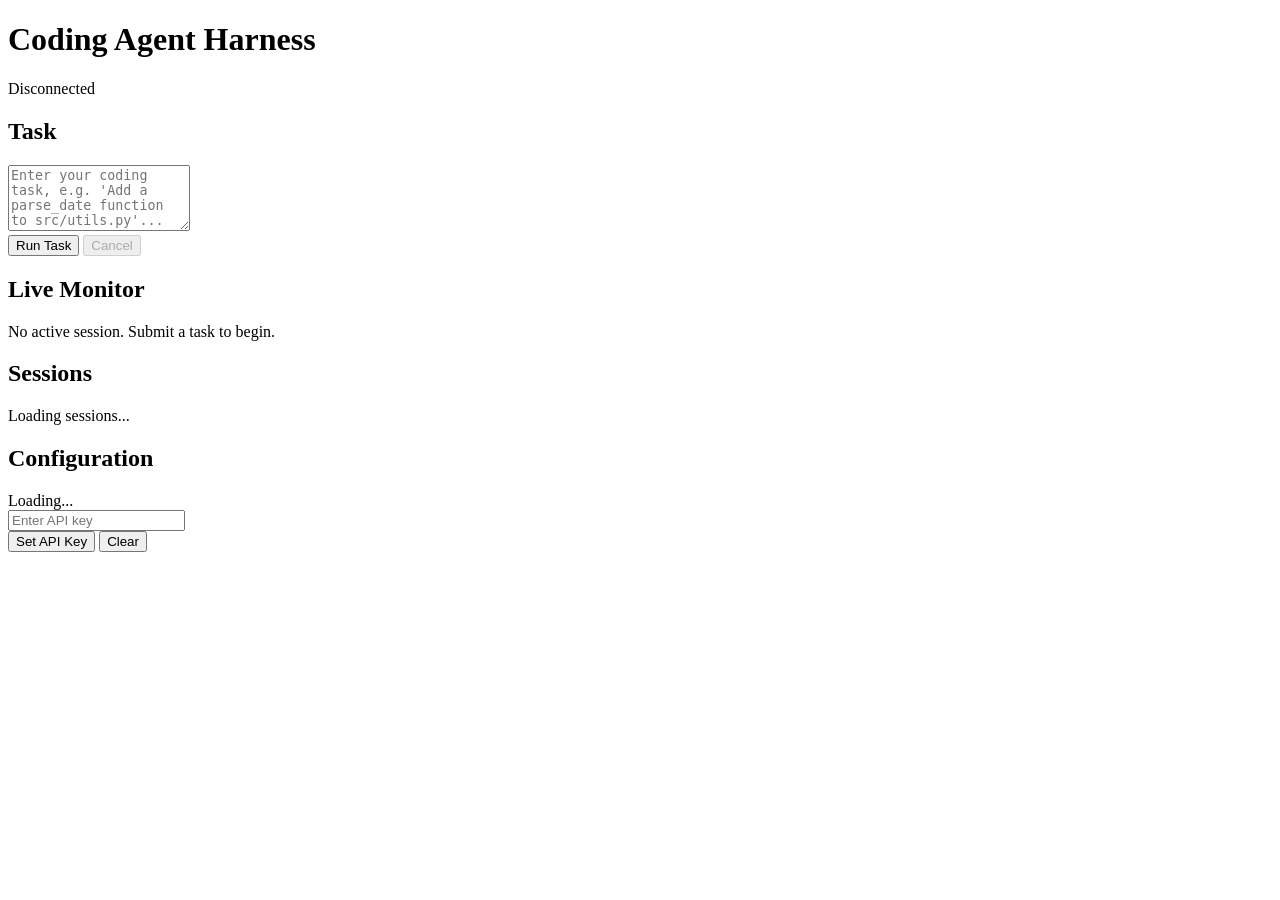
==== coding_agent/presentation/static/index.html @ 2bebca19 "feat: add WebUI frontend with task input, live monitor, session history, and credential management -" ====
<!DOCTYPE html>
<html lang="zh-CN">
<head>
<meta charset="UTF-8">
<meta name="viewport" content="width=device-width, initial-scale=1.0">
<title>Coding Agent Harness</title>
<link rel="stylesheet" href="/static/style.css">
</head>
<body>
<div id="app">

  <header>
    <h1>Coding Agent Harness</h1>
    <div class="header-right">
      <span id="status-indicator" class="status-offline">Disconnected</span>
    </div>
  </header>

  <main>
    <!-- Task Input Panel -->
    <section class="panel" id="task-panel">
      <h2>Task</h2>
      <textarea id="goal-input" placeholder="Enter your coding task, e.g. 'Add a parse_date function to src/utils.py'..." rows="4"></textarea>
      <div class="task-actions">
        <button id="run-btn" onclick="submitTask()">Run Task</button>
        <button id="cancel-btn" class="btn-danger" onclick="cancelTask()" disabled>Cancel</button>
      </div>
      <div id="task-status" class="task-status hidden"></div>
    </section>

    <!-- Live Monitor Panel -->
    <section class="panel" id="monitor-panel">
      <h2>Live Monitor</h2>
      <div id="monitor-header" class="monitor-header hidden">
        <span id="monitor-goal"></span>
        <span id="monitor-step-count" class="step-count"></span>
      </div>
      <div id="step-log">
        <div class="empty-state">No active session. Submit a task to begin.</div>
      </div>
    </section>

    <!-- Approval Panel -->
    <section class="panel" id="approval-panel" style="display:none">
      <h2>Approval Required</h2>
      <div id="approval-content"></div>
      <div class="approval-actions">
        <button class="btn-success" onclick="approve()">Approve</button>
        <button class="btn-danger" onclick="deny()">Deny</button>
      </div>
    </section>

    <!-- Session History Panel -->
    <section class="panel" id="history-panel">
      <h2>Sessions</h2>
      <div id="sessions-list">
        <div class="empty-state">Loading sessions...</div>
      </div>
    </section>

    <!-- Session Detail Panel -->
    <section class="panel" id="detail-panel" style="display:none">
      <h2>Session Detail</h2>
      <button class="btn-back" onclick="closeDetail()">Back to list</button>
      <div id="detail-content"></div>
    </section>

    <!-- Configuration Panel -->
    <section class="panel" id="config-panel">
      <h2>Configuration</h2>
      <div id="credential-status" class="credential-status">Loading...</div>
      <div class="credential-form">
        <input type="password" id="api-key-input" placeholder="Enter API key" autocomplete="off">
        <div class="credential-actions">
          <button onclick="setCredentials()">Set API Key</button>
          <button class="btn-secondary" onclick="clearCredentials()">Clear</button>
        </div>
      </div>
    </section>
  </main>

</div>
<script src="/static/app.js"></script>
</body>
</html>
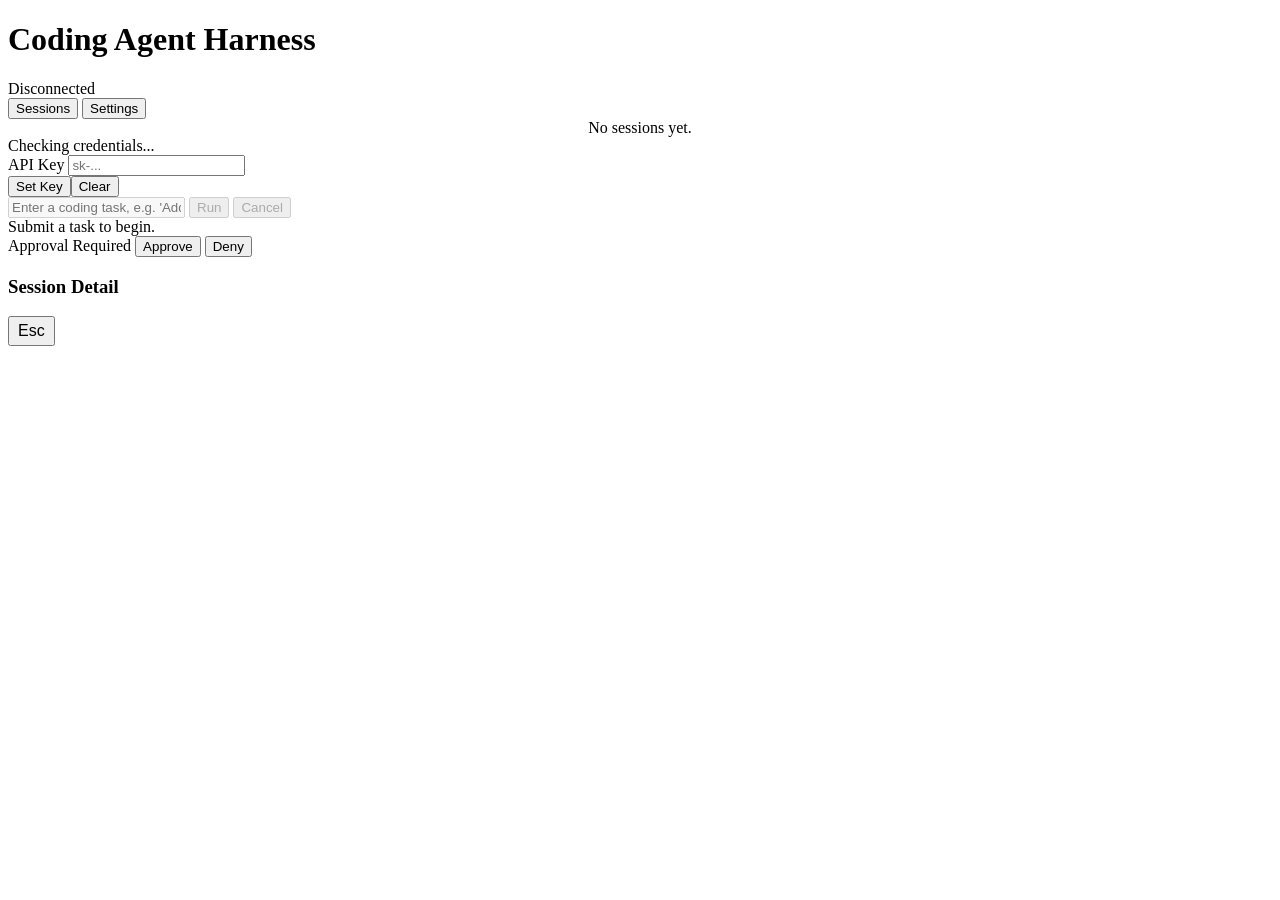
==== commit c83de98c: "feat: redesign frontend with Open Design Linear system (linear-app tokens, prototype skill)" ====
--- a/coding_agent/presentation/static/index.html
+++ b/coding_agent/presentation/static/index.html
@@ -9,6 +9,7 @@
 <body>
 <div id="app">
 
+  <!-- Header -->
   <header>
     <h1>Coding Agent Harness</h1>
     <div class="header-right">
@@ -16,70 +17,82 @@
     </div>
   </header>
 
-  <main>
-    <!-- Task Input Panel -->
-    <section class="panel" id="task-panel">
-      <h2>Task</h2>
-      <textarea id="goal-input" placeholder="Enter your coding task, e.g. 'Add a parse_date function to src/utils.py'..." rows="4"></textarea>
-      <div class="task-actions">
-        <button id="run-btn" onclick="submitTask()">Run Task</button>
-        <button id="cancel-btn" class="btn-danger" onclick="cancelTask()" disabled>Cancel</button>
-      </div>
-      <div id="task-status" class="task-status hidden"></div>
-    </section>
+  <!-- Main Layout -->
+  <div id="layout">
 
-    <!-- Live Monitor Panel -->
-    <section class="panel" id="monitor-panel">
-      <h2>Live Monitor</h2>
-      <div id="monitor-header" class="monitor-header hidden">
-        <span id="monitor-goal"></span>
-        <span id="monitor-step-count" class="step-count"></span>
-      </div>
-      <div id="step-log">
-        <div class="empty-state">No active session. Submit a task to begin.</div>
-      </div>
-    </section>
-
-    <!-- Approval Panel -->
-    <section class="panel" id="approval-panel" style="display:none">
-      <h2>Approval Required</h2>
-      <div id="approval-content"></div>
-      <div class="approval-actions">
-        <button class="btn-success" onclick="approve()">Approve</button>
-        <button class="btn-danger" onclick="deny()">Deny</button>
-      </div>
-    </section>
-
-    <!-- Session History Panel -->
-    <section class="panel" id="history-panel">
-      <h2>Sessions</h2>
-      <div id="sessions-list">
-        <div class="empty-state">Loading sessions...</div>
-      </div>
-    </section>
-
-    <!-- Session Detail Panel -->
-    <section class="panel" id="detail-panel" style="display:none">
-      <h2>Session Detail</h2>
-      <button class="btn-back" onclick="closeDetail()">Back to list</button>
-      <div id="detail-content"></div>
-    </section>
-
-    <!-- Configuration Panel -->
-    <section class="panel" id="config-panel">
-      <h2>Configuration</h2>
-      <div id="credential-status" class="credential-status">Loading...</div>
-      <div class="credential-form">
-        <input type="password" id="api-key-input" placeholder="Enter API key" autocomplete="off">
-        <div class="credential-actions">
-          <button onclick="setCredentials()">Set API Key</button>
-          <button class="btn-secondary" onclick="clearCredentials()">Clear</button>
+    <!-- Sidebar -->
+    <aside id="sidebar">
+      <nav class="sidebar-tabs">
+        <button class="sidebar-tab active" data-panel="sessions">Sessions</button>
+        <button class="sidebar-tab" data-panel="settings">Settings</button>
+      </nav>
+      <div class="sidebar-content">
+        <!-- Sessions Panel -->
+        <div id="sessions-panel">
+          <div class="empty-state" style="text-align:center;padding:var(--space-6);color:var(--meta);font-size:var(--text-sm);">No sessions yet.</div>
+        </div>
+        <!-- Settings Panel -->
+        <div id="settings-panel" class="hidden">
+          <div id="credential-status" class="credential-status not-configured">Checking credentials...</div>
+          <div class="field">
+            <label for="api-key-input">API Key</label>
+            <input type="password" id="api-key-input" placeholder="sk-..." autocomplete="off">
+          </div>
+          <div style="display:flex;gap:var(--space-2);">
+            <button class="btn btn-primary" onclick="setCredentials()">Set Key</button>
+            <button class="btn btn-ghost" onclick="clearCredentials()">Clear</button>
+          </div>
         </div>
       </div>
-    </section>
-  </main>
+    </aside>
+
+    <!-- Main Content -->
+    <main id="main">
+
+      <!-- Task Input (Command Bar) -->
+      <div id="task-bar">
+        <form onsubmit="event.preventDefault(); submitTask();">
+          <input type="text" id="goal-input" placeholder="Enter a coding task, e.g. 'Add a parse_date function to src/utils.py'..." autocomplete="off" disabled>
+          <button class="btn btn-primary" id="run-btn" type="submit" disabled>Run</button>
+          <button class="btn btn-ghost" id="cancel-btn" type="button" onclick="cancelTask()" disabled>Cancel</button>
+        </form>
+      </div>
+
+      <!-- Terminal / Step Log -->
+      <div id="terminal">
+        <div class="empty-state">Submit a task to begin.</div>
+      </div>
+
+      <!-- Approval Bar -->
+      <div id="approval-bar">
+        <span class="approval-label">Approval Required</span>
+        <span class="approval-detail" id="approval-detail"></span>
+        <button class="btn btn-success" onclick="approve()">Approve</button>
+        <button class="btn btn-danger" onclick="deny()">Deny</button>
+      </div>
+
+    </main>
+  </div>
+
+  <!-- Session Detail Overlay -->
+  <div id="detail-overlay">
+    <div id="detail-panel">
+      <div class="detail-header">
+        <div>
+          <h3 id="detail-title">Session Detail</h3>
+          <div class="detail-meta" id="detail-meta"></div>
+        </div>
+        <button class="btn btn-ghost" onclick="closeDetail()" style="padding:4px 8px;font-size:var(--text-xs);">Esc</button>
+      </div>
+      <div class="detail-body" id="detail-content"></div>
+    </div>
+  </div>
+
+  <!-- Toast Container -->
+  <div id="toast-container"></div>
 
 </div>
+
 <script src="/static/app.js"></script>
 </body>
 </html>
